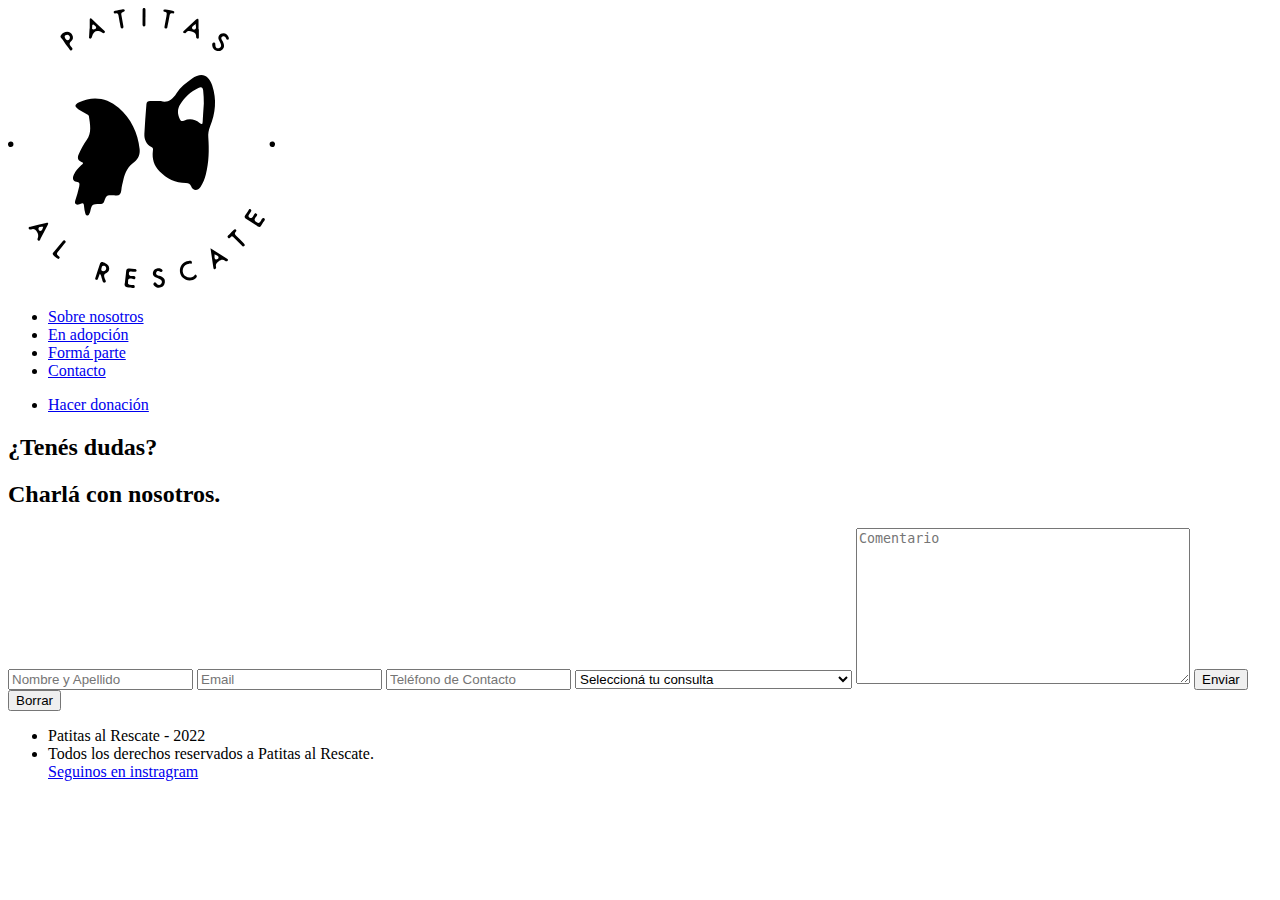
==== pages/contacto.html @ 83589c5f "primer commit" ====
<!DOCTYPE html>
<html lang="en">
  <head>
    <meta charset="UTF-8" />
    <meta http-equiv="X-UA-Compatible" content="IE=edge" />
    <meta name="viewport" content="width=device-width, initial-scale=1.0" />
    <link rel="stylesheet" href="../CSS/style.css" />
    <link rel="shortcut icon" href="../IMG/logoPatitas.svg" />
    <title>Contacto</title>
  </head>

  <body>
    <!-- menú de navegación siempre va al comienzo-->
    <div class="gridContainerContacto">
      <div class="header">
        <nav>
          <a href="../index.html"
            ><img class="logo" src="../img/logoPatitas.svg" alt="Logo Patitas"
          /></a>
    
          <ul class="navItems">
            <li>
              <a href="./sobrenosotros.html">Sobre nosotros</a>
            </li>
            <li>
              <a href="./enadopcion.html">En adopción</a>
            </li>
            <li>
              <a href="./formaparte.html">Formá parte</a>
            </li>
            <li>
              <a href="./contacto.html">Contacto</a>
            </li>
          </ul>
          <ul>
            <li>
              <a href="./donaciones.html" class="botonDonar">Hacer donación</a>
            </li>
          </ul>
        </nav>
      </div>
      <div class="contacto">
        <div class="textContacto">
          <h2>¿Tenés <span class="tituloAmarillo">dudas</span>?</h2>
          <h2>Charlá con nosotros.</h2>
        </div>
        <div class="form">
          <form action="#" method="get" class="form">
            <input
              type="text"
              placeholder="Nombre y Apellido"
              name="Nombre"
              required
            />
            <input type="email" placeholder="Email" name="Email" required />
            <input
              type="text"
              placeholder="Teléfono de Contacto"
              name="Telefono"
              required
            />
      
            <!-- menu desplegable (solo para formulario) -->
            <select name="Consulta">
              <option value="-">Seleccioná tu consulta</option>
              <option value="Dudas">Preguntas sobre adopción</option>
              <option value="estado">En qué estado está mi formulario</option>
              <option value="Unirme">Quiero formar parte de Patitas</option>
              <option value="Devolucion">
                No puedo continuar teniendo a mi mascota
              </option>
              <option value="Otras">Otras consultas</option>
            </select>
      
            <!-- Text Area -->
            <textarea
              name="Comentario"
              cols="39"
              rows="10"
              placeholder="Comentario"
            ></textarea>
            <!-- Enviar -->
            <input type="submit" value="Enviar" />
            <input type="reset" value="Borrar" />
          </form>
        </div>
      </div>
      <div class="footer">
        <ul>
          <li>Patitas al Rescate - 2022</li>
          <li>Todos los derechos reservados a Patitas al Rescate.</li>
          <a href="https://www.instagram.com/patitasalrescate/" target="_blank"
            >Seguinos en instragram</a
          >
        </ul>
      </div>
    </div>
  </body>
</html>
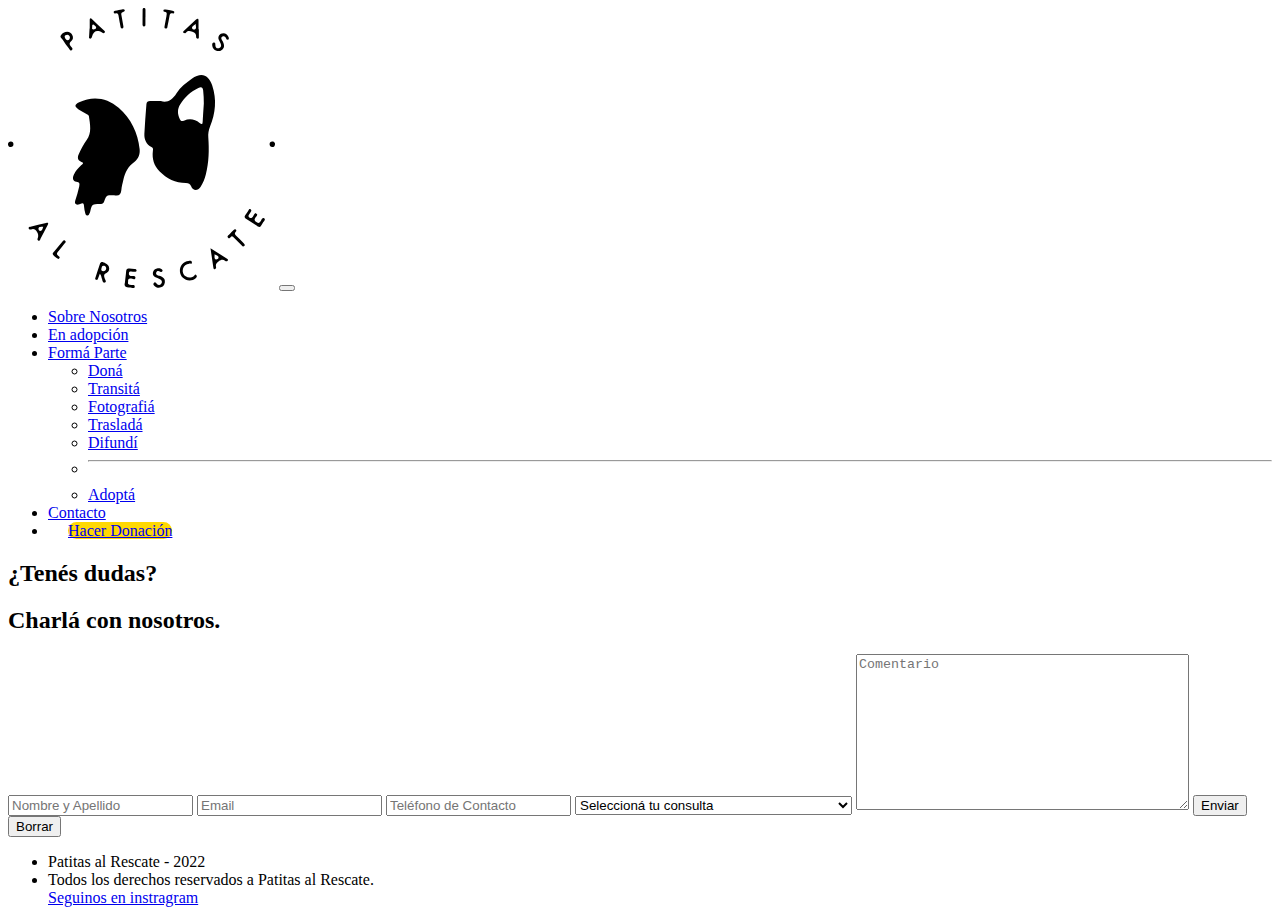
==== commit 157db41c: "segundo commit" ====
--- a/pages/contacto.html
+++ b/pages/contacto.html
@@ -6,6 +6,12 @@
     <meta name="viewport" content="width=device-width, initial-scale=1.0" />
     <link rel="stylesheet" href="../CSS/style.css" />
     <link rel="shortcut icon" href="../IMG/logoPatitas.svg" />
+    <link
+    href="https://cdn.jsdelivr.net/npm/bootstrap@5.2.0/dist/css/bootstrap.min.css"
+    rel="stylesheet"
+    integrity="sha384-gH2yIJqKdNHPEq0n4Mqa/HGKIhSkIHeL5AyhkYV8i59U5AR6csBvApHHNl/vI1Bx"
+    crossorigin="anonymous"
+  />
     <title>Contacto</title>
   </head>
 
@@ -13,31 +19,97 @@
     <!-- menú de navegación siempre va al comienzo-->
     <div class="gridContainerContacto">
       <div class="header">
-        <nav>
-          <a href="../index.html"
-            ><img class="logo" src="../img/logoPatitas.svg" alt="Logo Patitas"
-          /></a>
+        <nav class="navbar fixed-top navbar-expand-lg bg-light">
+          <div class="container-fluid">
+            <a class="navbar-brand" href="../index.html"
+              ><img src="../img/logoPatitas.svg" alt="logoPatitas"
+            /></a>
+            <button
+              class="navbar-toggler"
+              type="button"
+              data-bs-toggle="collapse"
+              data-bs-target="#navbarSupportedContent"
+              aria-controls="navbarSupportedContent"
+              aria-expanded="false"
+              aria-label="Toggle navigation"
+            >
+              <span class="navbar-toggler-icon"></span>
+            </button>
+            <div class="collapse navbar-collapse" id="navbarSupportedContent">
+              <ul class="navbar-nav ms-auto mb-lg-0">
+                <li class="nav-item">
+                  <a
+                    class="nav-link"
+                    aria-current="page"
+                    href="./sobrenosotros.html"
+                    >Sobre Nosotros</a
+                  >
+                </li>
+                <li class="nav-item">
+                  <a class="nav-link" href="./enadopcion.html"
+                    >En adopción</a
+                  >
+                </li>
+                <li class="nav-item dropdown">
+                  <a
+                    class="nav-link dropdown-toggle"
+                    href="./formaparte.html"
+                    role="button"
+                    data-bs-toggle="dropdown"
+                    aria-expanded="false"
+                  >
+                    Formá Parte
+                  </a>
+                  <ul class="dropdown-menu">
+                    <li>
+                      <a class="dropdown-item" href="./formaparte.html"
+                        >Doná</a
+                      >
+                    </li>
+                    <li>
+                      <a class="dropdown-item" href="./formaparte.html"
+                        >Transitá</a
+                      >
+                    </li>
+                    <li>
+                      <a class="dropdown-item" href="./formaparte.html"
+                        >Fotografiá</a
+                      >
+                    </li>
+                    <li>
+                      <a class="dropdown-item" href="./formaparte.html"
+                        >Trasladá</a
+                      >
+                    </li>
+                    <li>
+                      <a class="dropdown-item" href="./formaparte.html"
+                        >Difundí</a
+                      >
+                    </li>
+                    <li><hr class="dropdown-divider" /></li>
+                    <li>
+                      <a class="dropdown-item" href="./enadopcion.html"
+                        >Adoptá</a
+                      >
+                    </li>
+                  </ul>
+                </li>
+                <li class="nav-item">
+                  <a class="nav-link" href="./contacto.html">Contacto</a>
+                </li>
+                <li class="nav-item">
+                  <a
+                    class="nav-link btn py-2 px-3 shadow"
+                    style="border-radius: 30px; background-color:#ffd803; margin-left: 20px;"
+                    href="./donaciones.html"
+                    >Hacer Donación</a
+                  >
+                </li>
+              </ul>
+            </div>
+          </div>
+        </nav>
     
-          <ul class="navItems">
-            <li>
-              <a href="./sobrenosotros.html">Sobre nosotros</a>
-            </li>
-            <li>
-              <a href="./enadopcion.html">En adopción</a>
-            </li>
-            <li>
-              <a href="./formaparte.html">Formá parte</a>
-            </li>
-            <li>
-              <a href="./contacto.html">Contacto</a>
-            </li>
-          </ul>
-          <ul>
-            <li>
-              <a href="./donaciones.html" class="botonDonar">Hacer donación</a>
-            </li>
-          </ul>
-        </nav>
       </div>
       <div class="contacto">
         <div class="textContacto">
@@ -95,5 +167,12 @@
         </ul>
       </div>
     </div>
+
+    <script
+    src="https://cdn.jsdelivr.net/npm/bootstrap@5.2.0/dist/js/bootstrap.bundle.min.js"
+    integrity="sha384-A3rJD856KowSb7dwlZdYEkO39Gagi7vIsF0jrRAoQmDKKtQBHUuLZ9AsSv4jD4Xa"
+    crossorigin="anonymous"
+  ></script>
+
   </body>
 </html>
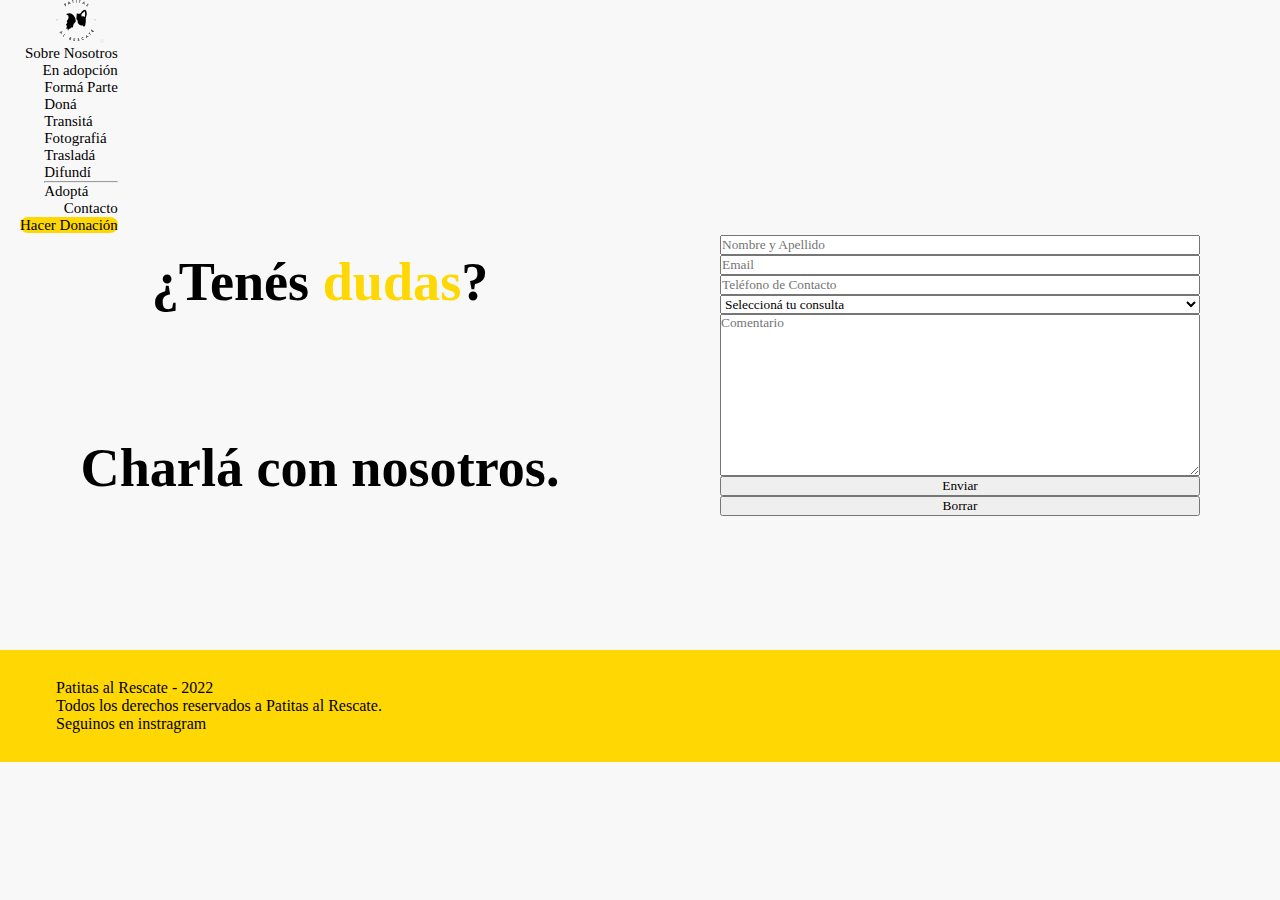
==== commit 9a968d0c: "first commit" ====
--- a/pages/contacto.html
+++ b/pages/contacto.html
@@ -1,17 +1,22 @@
 <!DOCTYPE html>
 <html lang="en">
   <head>
-    <meta charset="UTF-8" />
-    <meta http-equiv="X-UA-Compatible" content="IE=edge" />
-    <meta name="viewport" content="width=device-width, initial-scale=1.0" />
-    <link rel="stylesheet" href="../CSS/style.css" />
-    <link rel="shortcut icon" href="../IMG/logoPatitas.svg" />
-    <link
-    href="https://cdn.jsdelivr.net/npm/bootstrap@5.2.0/dist/css/bootstrap.min.css"
-    rel="stylesheet"
-    integrity="sha384-gH2yIJqKdNHPEq0n4Mqa/HGKIhSkIHeL5AyhkYV8i59U5AR6csBvApHHNl/vI1Bx"
-    crossorigin="anonymous"
-  />
+      <meta charset="UTF-8" />
+      <meta http-equiv="X-UA-Compatible" content="IE=edge" />
+      <meta name="viewport" content="width=device-width, initial-scale=1.0" />
+      <title>Index</title>
+      <link
+        rel="stylesheet"
+        href="https://cdnjs.cloudflare.com/ajax/libs/animate.css/4.1.1/animate.min.css"
+      />
+      <link rel="stylesheet" href="../css/style.css" />
+      <link
+        href="https://cdn.jsdelivr.net/npm/bootstrap@5.2.0/dist/css/bootstrap.min.css"
+        rel="stylesheet"
+        integrity="sha384-gH2yIJqKdNHPEq0n4Mqa/HGKIhSkIHeL5AyhkYV8i59U5AR6csBvApHHNl/vI1Bx"
+        crossorigin="anonymous"
+      />
+      <link rel="shortcut icon" href="../img/logoPatitas.svg" />
     <title>Contacto</title>
   </head>
 
@@ -62,7 +67,7 @@
                   </a>
                   <ul class="dropdown-menu">
                     <li>
-                      <a class="dropdown-item" href="./formaparte.html"
+                      <a class="dropdown-item" href="./donaciones.html"
                         >Doná</a
                       >
                     </li>
--- a/css/style.css
+++ b/css/style.css
@@ -0,0 +1,1125 @@
+* {
+  margin: 0%;
+  padding: 0;
+  box-sizing: border-box;
+  font-family: "mulish";
+}
+
+h2 {
+  font-style: normal !important;
+  font-weight: 600 !important;
+  font-size: 54.1799px !important;
+  line-height: 68px !important;
+  align-items: center !important;
+}
+
+h3 {
+  font-weight: 700 !important ;
+  font-size: 40px !important;
+  line-height: 50px !important;
+}
+
+body {
+  background-color: #f8f8f8 !important;
+}
+
+ul {
+  list-style-type: none
+}
+
+a {
+  color: black !important;
+  text-decoration: none !important;
+}
+
+.header {
+  font-weight: 500;
+  font-size: 15px;
+  z-index: 20;
+}
+
+.navbar-brand img {
+  width: 40px;
+  height: 40.89px;
+}
+
+.navbar-expand-lg .navbar-collapse {
+  padding-right: 56px;
+}
+
+.navbar-brand {
+  padding-left: 56px;
+}
+
+.navbar-nav {
+  display: flex;
+  flex-direction: column;
+  padding-left: 0;
+  margin-bottom: 0;
+  list-style: none;
+  align-items: flex-end;
+}
+
+
+/*  GRID CONTAINER INDEX */
+
+.gridContainerIndex {
+  display: grid;
+  grid-template-columns: 1fr;
+  grid-template-rows: 0px 803px 660px 660px 660px 100px;
+  grid-template-areas:
+    "header"
+    "section1"
+    "section2"
+    "section3"
+    "section4"
+    "footer";
+}
+
+.header {
+  grid-area: header;
+  background-color: #f8f8f8;
+  position: fixed;
+  display: flex;
+  justify-content: flex-start;
+  align-items: center;
+  flex-flow: row;
+}
+
+.logo {
+  position: fixed;
+  top: 0px;
+  width: 49px;
+  height: 49.48px;
+  left: 56px;
+  margin-top: 15px;
+  z-index: 3;
+}
+
+.navItems {
+  position: fixed;
+  display: flex;
+  flex-wrap: wrap;
+  flex-flow: row;
+  justify-content: space-evenly;
+  top: 0%;
+  padding: 38px;
+  margin-right: 214px;
+  right: 0;
+  z-index: 4;
+}
+
+.navItems li a {
+  padding: 15px;
+}
+
+.section1 {
+  grid-area: section1;
+  background-color: bisque;
+  align-content: center;
+  overflow-y: hidden;
+}
+
+.section1 img {
+  width: 100%;
+  height: 820px;
+  object-fit: cover;
+  vertical-align: middle;
+}
+
+.fondoPrincipal {
+  z-index: -1;
+}
+
+.tituloAmarillo {
+  font-weight: 700;
+  color: #ffd803;
+}
+
+.tituloNegro {
+  position: absolute;
+  width: 484px;
+  height: 136px;
+  top: 346px;
+  left: 56px;
+  font-style: normal;
+  font-weight: 600;
+  font-size: 54px;
+  line-height: 68px;
+  align-items: center;
+  color: black;
+  z-index: 2;
+}
+
+.botonDonar {
+  position: fixed;
+  width: 172px;
+  height: 47px;
+  right: 56px;
+  top: 0%;
+  margin-top: 24px;
+  font-style: normal;
+  font-weight: 600;
+  font-size: 16.8px;
+  padding: 12px 21.39px;
+  background: #ffd803;
+  border: 2px solid #ffd803;
+  border-radius: 30px;
+  z-index: 3;
+}
+
+.botonDonar:hover {
+  border: 2px solid #000000;
+  transition: 0.3s;
+}
+
+.section2 {
+  display: grid;
+  grid-template-columns: repeat(2, 50%);
+  grid-template-rows: 1fr;
+  gap: 0px 0px;
+  grid-auto-flow: row;
+  grid-template-areas: "section2Text section2Img";
+  grid-area: section2;
+  align-content: center;
+  overflow-y: hidden;
+  align-items: center;
+}
+
+.section2Img img {
+  width: 100%;
+  height: 820px;
+  object-fit: cover;
+  vertical-align: middle;
+}
+
+.section2Text {
+  grid-area: section2Text;
+  display: flex;
+  flex-flow: column;
+  flex-flow: column;
+  height: 660px;
+  align-items: flex-start;
+  justify-content: center;
+}
+
+.section2Img {
+  grid-area: section2Img;
+  background-color: #f8f8f8;
+}
+
+.segundoHeader {
+  position: relative;
+  width: 511px;
+  height: 168px;
+  margin-left: 56px;
+  font-style: normal;
+  font-weight: 600;
+  font-size: 54px;
+  color: #000000;
+}
+
+.botonesAdopcion {
+  position: relative;
+  display: flex;
+  align-items: center;
+  justify-content: space-between;
+  align-content: center;
+  flex-wrap: nowrap;
+  flex-direction: row;
+  left: 56px;
+  width: 488px;
+}
+
+.botonGatito {
+  display: flex;
+  width: 152px;
+  justify-content: center;
+  align-items: center;
+  background: #ffffff;
+  border: 3.38624px solid #ffd803;
+  border-radius: 31.164px;
+}
+
+.botonGatito:hover {
+  background-color: #ffd803;
+  transition: 0.3s;
+}
+
+.iconoGatito {
+  width: 53px;
+  height: 53px;
+  padding: 10px 5px 10px 0px;
+}
+
+.textoGatito {
+  width: 62.05px;
+  height: 25px;
+  font-weight: 700;
+  font-size: 20.3175px;
+  text-align: center;
+}
+
+.botonPerrito {
+  display: flex;
+  width: 150px;
+  justify-content: center;
+  align-items: center;
+  background: #ffffff;
+  border: 3.38624px solid #ffd803;
+  border-radius: 31.164px;
+}
+
+.botonPerrito:hover {
+  background-color: #ffd803;
+  transition: 0.3s;
+}
+
+.iconoPerrito {
+  width: 53px;
+  height: 53px;
+  padding: 10px 5px 10px 0px;
+}
+
+.textoPerrito {
+  width: 62.05px;
+  height: 25px;
+  font-weight: 700;
+  font-size: 20.3175px;
+  text-align: center;
+  margin: 0px 7px 0px 0px;
+}
+
+.verTodos {
+  height: 59.65px;
+  font-weight: 700;
+  font-size: 20.3175px;
+  text-align: center;
+  display: flex;
+  width: 150px;
+  justify-content: center;
+  align-items: center;
+  background: #ffffff;
+  border: 3.38624px solid #ffd803;
+  border-radius: 31.164px;
+}
+
+.verTodos:hover {
+  background-color: #ffd803;
+  transition: 0.3s;
+}
+
+.section3 {
+  display: grid;
+  grid-template-columns: repeat(2, 50%);
+  grid-template-rows: 1fr;
+  gap: 0px 0px;
+  grid-auto-flow: row;
+  grid-template-areas: "section3Img section3Text";
+  grid-area: section3;
+  align-content: center;
+  overflow-y: hidden;
+}
+
+.section3Img img {
+  width: 100%;
+  height: 820px;
+  object-fit: cover;
+  vertical-align: middle;
+}
+
+.section3Img {
+  grid-area: section3Img;
+  background-color: #f8f8f8;
+}
+
+.tercerFondo {
+  position: absolute;
+  width: 640px;
+  height: 766.98px;
+  top: 1597.46px;
+  margin-left: 0%;
+}
+
+.botonDonarPatita:hover {
+  background-color: #ffd803;
+  transition: 0.3s;
+}
+
+.section3Text {
+  grid-area: section3Text;
+  display: flex;
+  flex-flow: column;
+  align-items: flex-end;
+  justify-content: center;
+}
+
+.botonDonarPatita {
+  width: 212px;
+  height: 50px;
+  padding: 12.46px 24.39px;
+  font-weight: 700;
+  font-size: 16.93px;
+  text-align: center;
+  border: 3.386px solid #ffd803;
+  border-radius: 47.164px;
+  margin-right: 56px;
+}
+
+.tercerHeader {
+  width: 545.89px;
+  height: 155px;
+  font-weight: 600;
+  font-size: 54.18px;
+  line-height: 68px;
+  text-align: right;
+  margin-right: 56px;
+}
+
+.section4 {
+  display: grid;
+  grid-template-columns: repeat(2, 50%);
+  grid-template-rows: 1fr;
+  gap: 0px 0px;
+  grid-auto-flow: row;
+  grid-template-areas: "section4Text section4Img";
+  grid-area: section4;
+  align-content: center;
+  overflow-y: hidden;
+  align-items: center;
+}
+
+.section4Img img {
+  width: 100%;
+  height: 820px;
+  object-fit: cover;
+  vertical-align: middle;
+}
+
+.section4Text {
+  grid-area: section4Text;
+}
+
+.section4Img {
+  grid-area: section4Img;
+  background-color: #f8f8f8;
+}
+
+.cuartoFondo {
+  position: absolute;
+  left: 640px;
+  top: 2362px;
+}
+
+.cuartoHeader {
+  position: relative;
+  width: 540px;
+  height: 136px;
+  left: 56px;
+  font-style: normal;
+  font-weight: 600;
+  font-size: 54.1799px;
+  line-height: 68px;
+  align-items: center;
+}
+
+.footer {
+  grid-area: footer;
+  background-color: #ffd803;
+  position: relative;
+  display: flex;
+  align-items: center;
+  justify-content: flex-start;
+  padding: 56px;
+}
+
+/* SOBRE NOSOTROS */
+
+.tituloSobreNosotros {
+  position: absolute;
+  top: 140px;
+  left: 56px;
+}
+
+.blob {
+  position: relative;
+  left: 516px;
+  top: 180px;
+  z-index: -2;
+}
+
+.blobDos {
+  position: absolute;
+  left: 0px;
+  top: 1836px;
+  z-index: -2;
+}
+
+.contenedor {
+  position: relative;
+  display: flex;
+  flex-direction: column;
+  align-items: flex-end;
+  text-align: right;
+  width: 660px;
+  height: 311px;
+  left: 530px;
+  top: -675px;
+  padding: 40px;
+  background: #ffffff;
+  border-radius: 25px;
+  justify-content: space-between;
+  align-content: space-around;
+  font-weight: 400;
+  font-size: 20px;
+  line-height: 25px;
+}
+
+.contenedorDos {
+  position: relative;
+  display: flex;
+  flex-direction: column;
+  align-items: flex-start;
+  text-align: left;
+  width: 613px;
+  height: 263px;
+  left: 112px;
+  top: -556px;
+  padding: 40px;
+  background: #ffffff;
+  border-radius: 25px;
+  justify-content: space-between;
+  align-content: space-around;
+  font-weight: 400;
+  font-size: 20px;
+  line-height: 25px;
+}
+
+.contenedorTres {
+  position: relative;
+  display: flex;
+  flex-direction: column;
+  align-items: flex-end;
+  text-align: right;
+  width: 660px;
+  height: 358px;
+  left: 530px;
+  top: -410px;
+  padding: 40px;
+  background: #ffffff;
+  border-radius: 25px;
+  justify-content: space-between;
+  align-content: space-around;
+  font-weight: 400;
+  font-size: 20px;
+  line-height: 25px;
+}
+
+.contenedorCuatro {
+  position: relative;
+  display: flex;
+  flex-direction: column;
+  align-items: flex-start;
+  text-align: left;
+  width: 613px;
+  height: 339px;
+  left: 112px;
+  top: -269px;
+  padding: 40px;
+  background: #ffffff;
+  border-radius: 25px;
+  justify-content: space-between;
+  align-content: space-around;
+  font-weight: 400;
+  font-size: 20px;
+  line-height: 25px;
+}
+
+.contenedorCinco {
+  position: relative;
+  display: flex;
+  flex-direction: column;
+  align-items: flex-end;
+  text-align: right;
+  width: 660px;
+  height: 390px;
+  left: 530px;
+  top: -114px;
+  padding: 40px;
+  background: #ffffff;
+  border-radius: 25px;
+  justify-content: space-between;
+  align-content: space-around;
+  font-weight: 400;
+  font-size: 20px;
+  line-height: 25px;
+}
+
+.contenedorSeis {
+  position: relative;
+  display: flex;
+  flex-direction: column;
+  align-items: flex-start;
+  text-align: left;
+  width: 613px;
+  height: 385px;
+  left: 112px;
+  top: 24px;
+  padding: 40px;
+  background: #ffffff;
+  border-radius: 25px;
+  justify-content: space-between;
+  align-content: space-around;
+  font-weight: 400;
+  font-size: 20px;
+  line-height: 25px;
+}
+
+/* EN ADOPCION */
+
+.positionAdopcion {
+  position: absolute;
+  width: 326px;
+  height: 68px;
+  left: 477px;
+  top: 134px;
+  z-index: 2;
+}
+
+.carousel {
+  position: relative;
+  display: flex;
+  flex-direction: row;
+  width: 1280px;
+  height: 564px;
+  left: 0px;
+  top: 210px;
+  overflow-x: scroll;
+}
+
+.eclipseUno {
+  position: absolute;
+  width: 1280px;
+  height: 164px;
+  left: 0px;
+  top: 128px;
+}
+
+.eclipseDos {
+  position: absolute;
+  width: 1280px;
+  height: 164px;
+  left: 0px;
+  top: 695px;
+}
+
+.botonAdoptar {
+  position: relative;
+  display: flex;
+  flex-direction: row;
+  justify-content: center;
+  align-items: center;
+  width: 127px;
+  height: 47px;
+  left: 590px;
+  top: 175px;
+  padding: 8.46561px 25.3968px;
+  border: 3.38624px solid #ffd803;
+  background: #f8f8f8;
+  border-radius: 25px;
+}
+
+.botonAdoptar:hover {
+  background: #ffd803;
+  transition: 0.3s;
+}
+
+/* GRID CONTAINER FORMA PARTE */
+
+.gridContainerAyudar {
+  display: grid;
+  grid-template-columns: 1fr;
+  grid-template-rows: 100px 550px 100px;
+  gap: 0px 0px;
+  grid-auto-flow: row;
+  grid-template-areas:
+    "header"
+    "ayudar"
+    "footer";
+}
+
+.header {
+  grid-area: header;
+}
+
+.footer {
+  grid-area: footer;
+}
+
+.ayudar {
+  display: grid;
+  grid-template-columns: 1fr 1fr;
+  grid-template-rows: 1fr;
+  gap: 0px 0px;
+  grid-auto-flow: row;
+  grid-template-areas: "text formulario";
+  grid-area: ayudar;
+  justify-items: center;
+  align-items: center;
+}
+
+.textFormaParte {
+  grid-area: textFormaParte;
+  display: flex;
+  grid-area: text;
+  flex-flow: column;
+  height: 423px;
+  flex-direction: column;
+  align-items: center;
+  width: 594px;
+  padding: 40px;
+  text-align: center;
+  justify-content: space-around;
+}
+
+.formulario {
+  grid-area: formulario;
+}
+
+.formulario2 {
+  display: flex;
+  align-items: stretch;
+  justify-content: space-around;
+  flex-wrap: nowrap;
+  width: 480px;
+  flex-direction: column;
+}
+
+/* GRID CONTAINER CONTACTO */
+
+.gridContainerContacto {
+  display: grid;
+  grid-template-columns: 1fr;
+  grid-template-rows: 100px 550px 100px;
+  gap: 0px 0px;
+  grid-auto-flow: row;
+  grid-template-areas:
+    "header"
+    "contacto"
+    "footer";
+}
+
+.header {
+  grid-area: header;
+  display: flex;
+  justify-content: flex-start;
+  align-items: center;
+}
+
+.contacto {
+  display: grid;
+  grid-template-columns: 1fr 1fr;
+  grid-template-rows: auto;
+  gap: 0px 0px;
+  grid-auto-flow: row;
+  grid-template-areas: "text form";
+  grid-area: contacto;
+}
+
+.textContacto {
+  text-align: center;
+  grid-area: text;
+  display: flex;
+  height: 550px;
+  flex-flow: column;
+  align-items: center;
+  justify-content: space-evenly;
+  padding: 30px;
+}
+
+.form {
+  grid-area: form;
+  display: flex;
+  flex-flow: column;
+  justify-content: space-around;
+  align-items: stretch;
+  padding: 40px;
+}
+
+.footer {
+  grid-area: footer;
+}
+
+/* GRIDS DONACIONES */
+
+.gridContainerDonaciones {
+  display: grid;
+  grid-template-columns: 1fr;
+  grid-template-rows: 100px 550px 100px;
+  gap: 0px 0px;
+  grid-auto-flow: row;
+  grid-template-areas:
+    "header"
+    "donation"
+    "footer";
+}
+
+.header {
+  grid-area: header;
+  display: flex;
+  justify-content: flex-start;
+  align-items: center;
+}
+
+.donation {
+  display: grid;
+  grid-template-columns: 1fr 1fr;
+  grid-template-rows: 1fr;
+  grid-template-areas: "text information";
+  grid-area: donation;
+  align-items: center;
+  justify-items: center;
+}
+
+.textDonaciones {
+  text-align: center;
+  grid-area: text;
+  display: flex;
+  height: 550px;
+  flex-flow: column;
+  align-items: center;
+  justify-content: space-evenly;
+  padding: 30px;
+}
+
+.information {
+  grid-area: information;
+  display: flex;
+  flex-direction: column;
+  justify-content: space-evenly;
+  padding: 23px;
+  margin: 30px;
+  width: 476px;
+  background: white;
+  height: 468px;
+  align-items: center;
+  border: 3px dashed #ffd803;
+  border-radius: 30px;
+}
+
+.footer {
+  grid-area: footer;
+  background-color: #ffd803;
+  position: relative;
+  display: flex;
+  align-items: center;
+  justify-content: flex-start;
+  padding: 56px;
+}
+
+.botonDonacion {
+  font-size: 20px;
+  line-height: 25px;
+  padding: 12px 22px;
+  gap: 10px;
+  background: #ffffff;
+  border: 3px solid #ffd803;
+  border-radius: 30px;
+}
+
+.botonDonacion:hover {
+  background-color: #ffd803;
+  transition: 0.3s;
+}
+
+.botonContacto {
+  width: 163px;
+  height: 55px;
+  padding: 12px 20px;
+  gap: 10px;
+  font-size: 20px;
+  line-height: 25px;
+  align-items: center;
+  text-align: center;
+  background: #ffffff;
+  border: 3px solid #ffd803;
+  border-radius: 30px;
+  margin: 20px;
+}
+
+.botonContacto:hover {
+  background-color: #ffd803;
+  transition: 0.3s;
+}
+
+@media (max-width: 1000px) {
+  .gridContainerDonaciones {
+    display: grid;
+    grid-template-columns: 1fr;
+    grid-template-rows: 100px 1072px 100px;
+    gap: 0px 0px;
+    grid-auto-flow: row;
+    grid-template-areas:
+      "header"
+      "donation"
+      "footer";
+  }
+
+  .donation {
+    display: grid;
+    grid-template-columns: 1fr;
+    grid-template-rows: 1fr;
+    grid-template-areas: "text" "information";
+    grid-area: donation;
+    align-items: center;
+    justify-items: center;
+  }
+
+  .textDonaciones {
+      text-align: center;
+      grid-area: text;
+      display: flex;
+      height: 558px;
+      flex-flow: column;
+      align-items: center;
+      justify-content: space-evenly;
+      padding: 65px;
+  }
+
+  .information {
+    grid-area: information;
+    display: flex;
+    flex-direction: column;
+    justify-content: space-evenly;
+    padding: 35px;
+    margin: 0px 30px 30px 30px;
+    width: 472px;
+    background: white;
+    height: 478px;
+    align-items: center;
+    border: 3px dashed #ffd803;
+    border-radius: 30px;
+  }
+
+  .footer {
+    grid-area: footer;
+    background-color: #ffd803;
+    position: relative;
+    display: flex;
+    align-items: center;
+    justify-content: flex-start;
+    padding: 56px;
+  }
+
+  .navItems {
+    position: fixed;
+    display: flex;
+    flex-flow: row nowrap;
+    justify-content: space-evenly;
+    top: 0%;
+    padding: 38px;
+    margin-left: 113px;
+    z-index: 3;
+  }
+
+  .navItems li a {
+    padding: 7px;
+  }
+}
+
+@media (max-width: 768px) {
+  .navItems {
+    position: fixed;
+    display: flex;
+    flex-flow: row nowrap;
+    justify-content: space-evenly;
+    top: 0%;
+    padding: 38px;
+    margin-left: 167px;
+    z-index: 3;
+  }
+
+  .donation {
+    display: grid;
+    grid-template-columns: 1fr;
+    grid-template-rows: 1fr;
+    grid-template-areas: "text" "information";
+    grid-area: donation;
+    align-items: center;
+    justify-items: center;
+  }
+
+  .gridContainerIndex {
+    display: grid;
+    grid-template-columns: 1fr;
+    grid-template-rows: 0px 820px 820px 820px 820px 100px;
+    grid-template-areas:
+      "header"
+      "section1"
+      "section2"
+      "section3"
+      "section4"
+      "footer";
+  }
+
+  .section2 {
+    display: grid;
+    grid-template-columns: 1fr;
+    grid-template-rows: 1fr;
+    gap: 0px 0px;
+    grid-template-areas: "section2";
+    align-content: center;
+    overflow-y: hidden;
+  }
+
+  .section2Img img {
+    width: 100%;
+    height: 920px;
+    object-fit: cover;
+    vertical-align: middle;
+  }
+
+  .section3 {
+    display: grid;
+    grid-template-columns: 1fr;
+    grid-template-rows: 1fr;
+    gap: 0px 0px;
+    grid-template-areas: "section3";
+    align-content: center;
+    overflow-y: hidden;
+  }
+
+  .section3Img img {
+    width: 100%;
+    height: 920px;
+    object-fit: cover;
+    vertical-align: middle;
+  }
+
+  .section4 {
+    display: grid;
+    grid-template-columns: 1fr;
+    grid-template-rows: 1fr;
+    gap: 0px 0px;
+    grid-template-areas: "section4";
+    align-content: center;
+    overflow-y: hidden;
+  }
+
+  .section4Img img {
+    width: 100%;
+    height: 920px;
+    object-fit: cover;
+    vertical-align: middle;
+  }
+
+  .footer {
+    grid-area: footer;
+    background-color: #ffd803;
+    position: relative;
+    display: flex;
+    align-items: center;
+    justify-content: flex-start;
+    padding: 56px;
+  }
+}
+
+@media (max-width: 700px) {
+  .gridContainerDonaciones {
+    display: grid;
+    grid-template-columns: auto;
+    grid-template-rows: 100px 1215px 100px;
+    gap: 0px 0px;
+    grid-auto-flow: row;
+    grid-template-areas:
+      "header"
+      "donation"
+      "footer";
+  }
+
+  .header {
+    display: flex;
+    justify-content: flex-start;
+    align-items: center;
+    align-content: space-around;
+  }
+
+  .botonDonar {
+    position: fixed;
+    width: 196px;
+    height: 54px;
+    right: 23px;
+    top: 101px;
+    margin-top: 41px;
+    font-style: normal;
+    font-weight: 600;
+    padding: 12px 21.39px;
+    background: #ffd803;
+    border: 2px solid #ffd803;
+    border-radius: 30px;
+    font-size: 20px;
+    z-index: 3;
+  }
+
+  .navItems {
+    position: fixed;
+    display: flex;
+    justify-content: space-evenly;
+    top: 130px;
+    height: 76px;
+    padding: 8px;
+    width: 300px;
+    margin-left: 10px;
+    z-index: 3;
+    text-align: center;
+    flex-wrap: wrap;
+    align-content: space-around;
+    font-size: 20px;
+    align-items: center;
+  }
+
+  .logo {
+    position: fixed;
+    top: 7px;
+    width: 80px;
+    height: 80.47999999999999px;
+    left: 234px;
+    margin-top: 16px;
+    z-index: 3;
+  }
+
+  .parrafoDonaciones {
+    font-size: 20px;
+  }
+
+  .parrafoRecibimos {
+    font-size: 20px;
+  }
+
+  .textDonaciones {
+    text-align: center;
+    grid-area: text;
+    display: flex;
+    height: 705px;
+    width: 529px;
+    flex-flow: column;
+    align-items: center;
+    justify-content: space-between;
+    padding: 62px;
+  }
+
+  .information {
+    grid-area: information;
+    display: flex;
+    flex-direction: column;
+    justify-content: space-evenly;
+    padding: 35px;
+    margin: 0px 30px 30px 30px;
+    width: 472px;
+    background: white;
+    height: 478px;
+    align-items: center;
+    border: 3px dashed #ffd803;
+    border-radius: 30px;
+  }
+}
